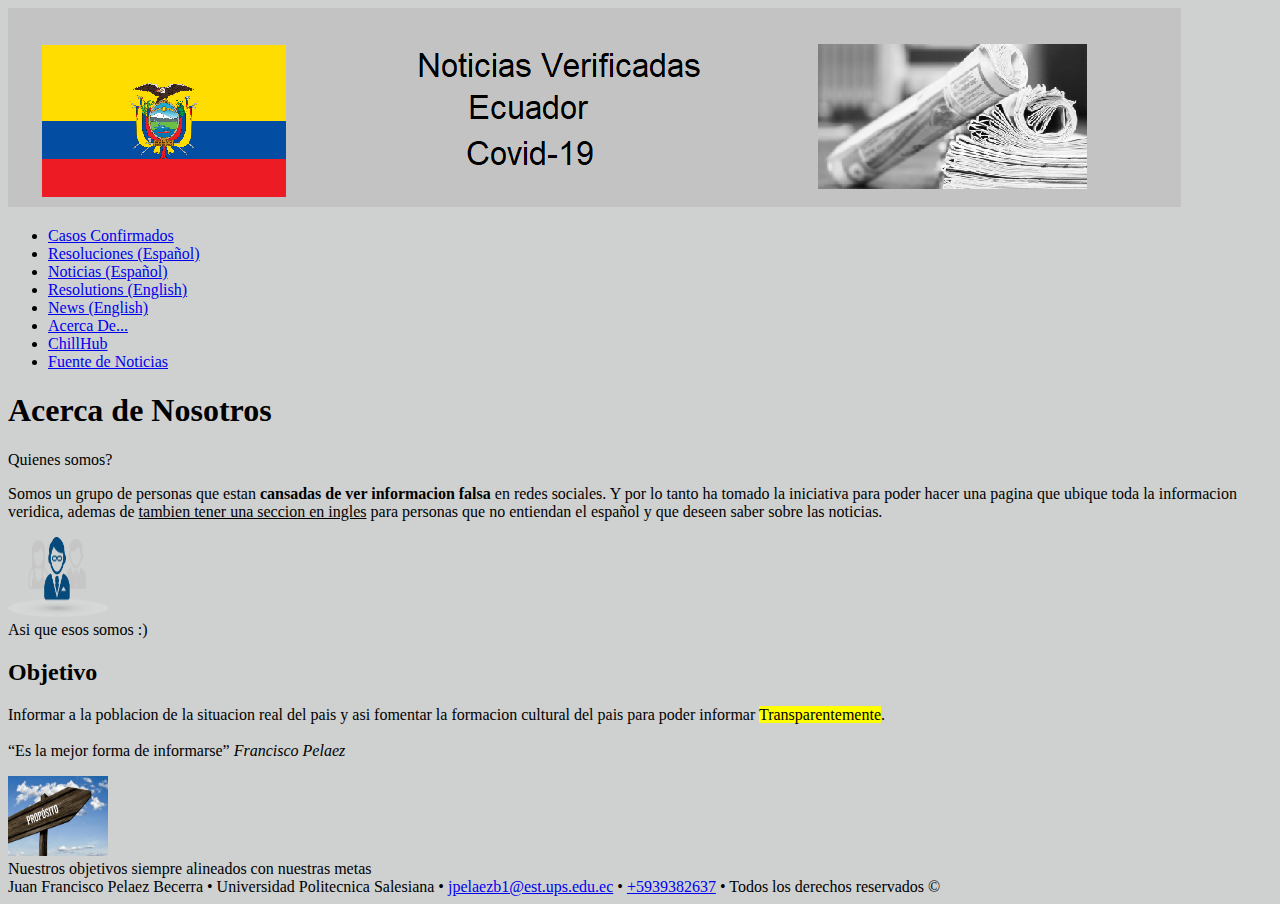
==== docs/about.html @ f0baad42 "First Push" ====
<!DOCTYPE html>
<html>
<head>
   <title>Ecuador News</title>
   <meta charset="utf-8" />
   <meta name="viewport" content="width=device-width, initial-scale=1" />
</head>

<body style="background-color:rgba(180, 182, 182, 0.637);">
   <header>
      <a href="../index.html"><img src="../images/Logonews.png" alt="Logo News" /></a>
      <nav>
          <ul>
              <li><a href="casos.html">Casos Confirmados</a></li>
              <li><a href="resol_esp.html">Resoluciones (Español)</a></li>
              <li><a href="news_esp.html">Noticias (Español)</a></li>
              <li><a href="resol_eng.html">Resolutions (English)</a></li>
              <li><a href="news_eng.html">News (English)</a></li>
              <li><a href="about.html">Acerca De...</a></li>
              <li><a href="chillhub.html">ChillHub</a></li>
              <li><a href="sources.html">Fuente de Noticias</a></li>
          </ul>
      </nav>
       
   </header>

   <!--
    <nav>
      <a href="docs/casos.html"><img src="images/casos_nav.png" alt="Casos Confirmados" /></a>
      <a href="docs/resol_esp.html"><img src="images/resol_esp.png" alt="Resoluciones Gubernamental (esp)" /></a>
      <a href="docs/news_esp.html"><img src="images/news_esp.png" alt="Noticias Ecuador (esp)" /></a>
      <a href="docs/resol_eng.html"><img src="images/resol_eng.png"  alt="Governmental Resolutions (eng)" /></a>
      <a href="docs/news_eng.html"><img src="images/news_eng.png" alt="Ecuadorian News" /></a>
      <a href="docs/about.html"><img src="images/about.png" alt="Acerca de" /></a>
      <a href="chillhub.html"><img src="images/chillHub.png" alt="ChillHub" /></a>
      <a href="docs/sources.html"><img src="images/source.png" alt="Sources" /></a>  
   </nav>

-->
<main>

   
    <section>
      <h1>Acerca de Nosotros</h1>
      <aside>Quienes somos?</aside>
      <article>
        <p> Somos un grupo de personas que estan <strong>cansadas de ver informacion falsa</strong>  en redes sociales. Y por lo tanto ha tomado la iniciativa para
            poder hacer una pagina que ubique toda la informacion veridica, ademas de <u>tambien tener una seccion en ingles</u> para personas
            que no entiendan el español y que deseen saber sobre las noticias. </p>
      </article>
      <img src="../images/quienesomos.png" alt="quienesomos" width="100" height="80">
      <aside>Asi que esos somos :) </aside>
    </section>

    <section>
      <h2>Objetivo</h2>
      <article>
        <p>
         Informar a la poblacion de la situacion real del pais y asi fomentar la formacion cultural del pais para poder informar 
         <mark>Transparentemente</mark>.
            <br>
            <br>
         <q>Es la mejor forma de informarse</q>
         <cite>Francisco Pelaez</cite>
        </p>
        <img src="../images/proposito.png" alt="Welcome" width="100" height="80">
        <aside>Nuestros objetivos siempre alineados con nuestras metas </aside>
      </article>
      
    </section>


  </main>

   <footer>
    Juan Francisco Pelaez Becerra &#8226; Universidad Politecnica Salesiana &#8226;  
    <a href="mailto:jpelaezb1@est.ups.edu.ec"> jpelaezb1@est.ups.edu.ec</a> &#8226;  <a href="tel:+593939082637">+5939382637</a> &#8226; 
    Todos los derechos reservados &copy;
   </footer>
</body>
</html>
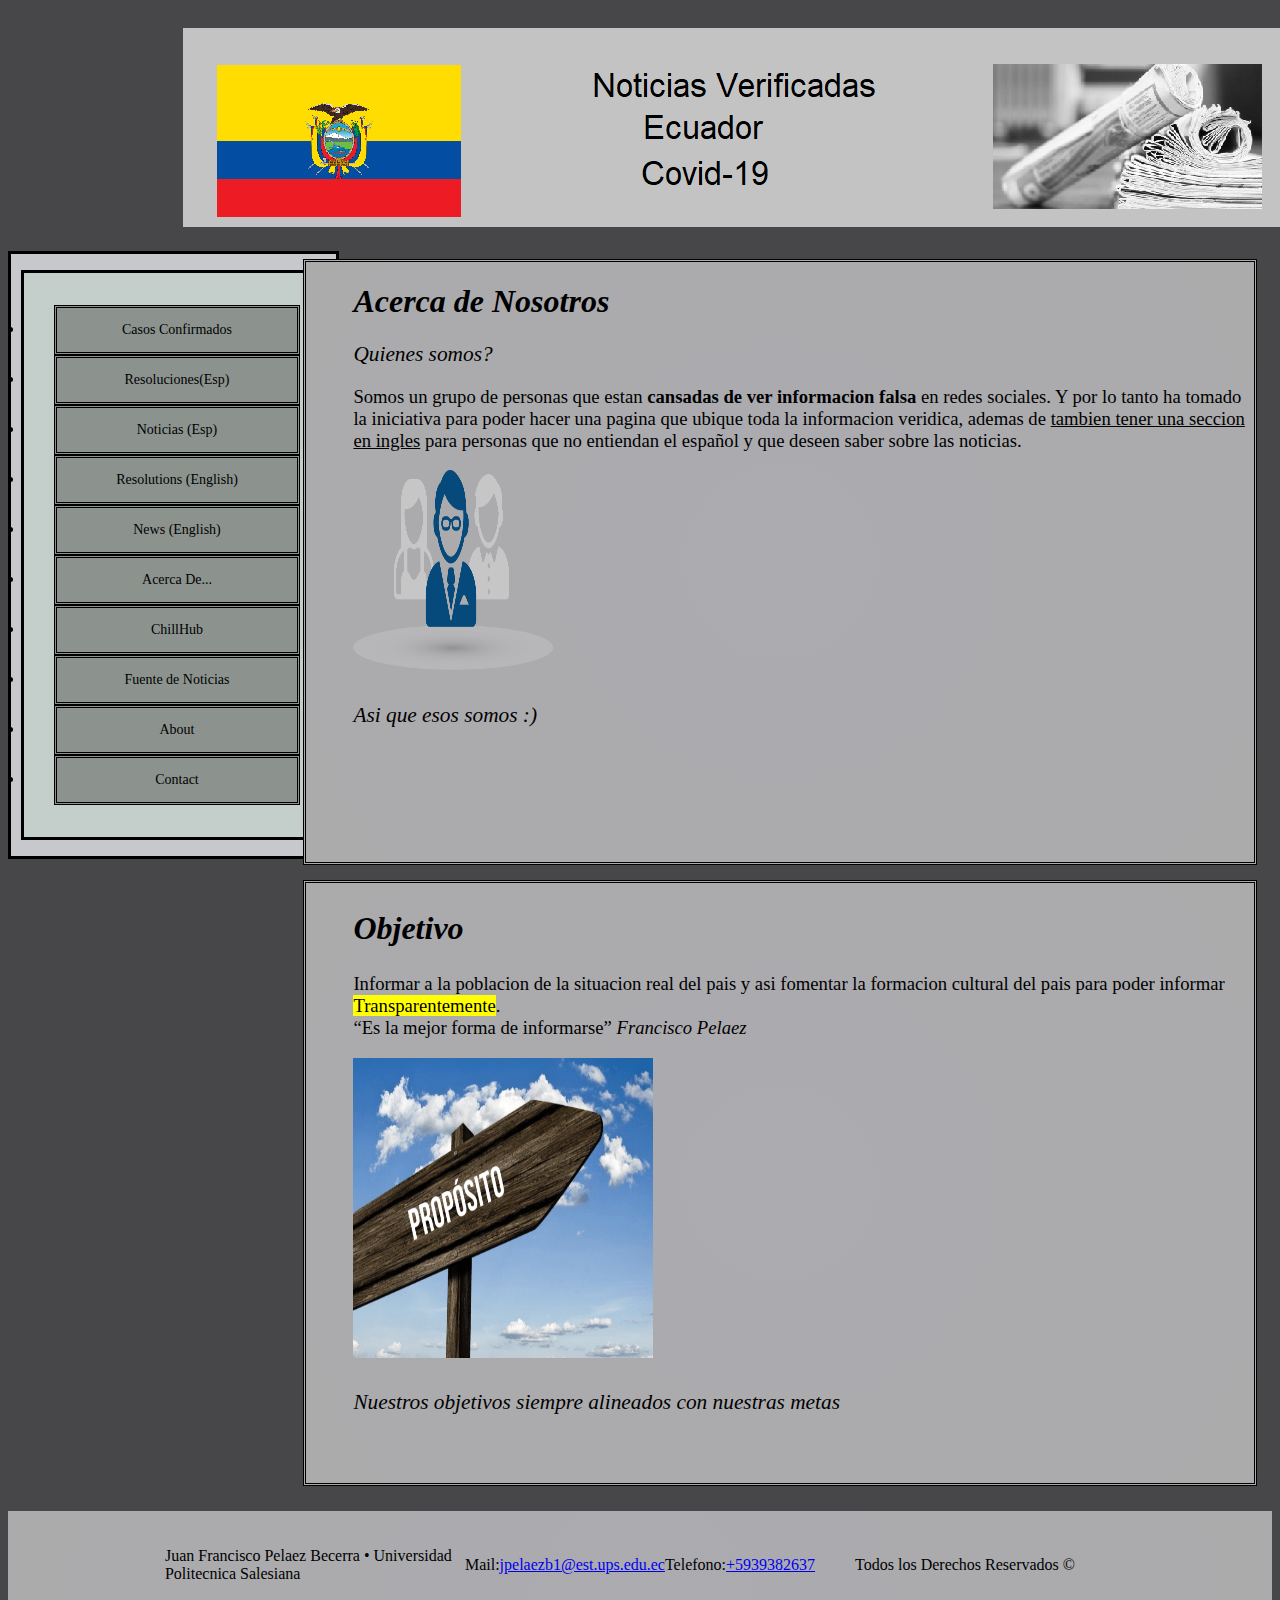
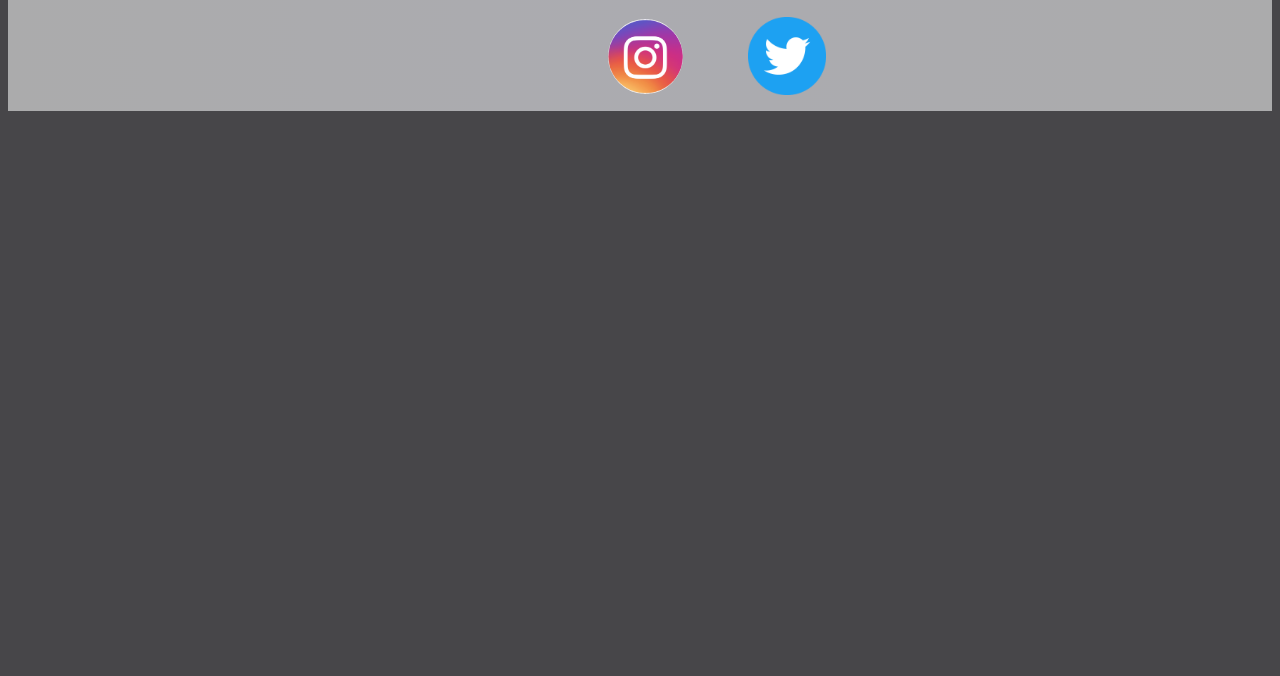
==== commit 7fa60833: "Punto2" ====
--- a/docs/about.html
+++ b/docs/about.html
@@ -4,24 +4,33 @@
    <title>Ecuador News</title>
    <meta charset="utf-8" />
    <meta name="viewport" content="width=device-width, initial-scale=1" />
+   <link rel="stylesheet" type="text/css" href="../css/doscolumnas.css" media="screen" />
 </head>
 
-<body style="background-color:rgba(180, 182, 182, 0.637);">
+<body>
+
    <header>
-      <a href="../index.html"><img src="../images/Logonews.png" alt="Logo News" /></a>
-      <nav>
+      <a href="../index.html"><img src="../images/Logonews.png" alt="Logo News" class="logoEcuador"></a>
+      <nav class="navigator">
           <ul>
+            <div class="topnav">
+
               <li><a href="casos.html">Casos Confirmados</a></li>
-              <li><a href="resol_esp.html">Resoluciones (Español)</a></li>
-              <li><a href="news_esp.html">Noticias (Español)</a></li>
+              <li><a href="resol_esp.html">Resoluciones(Esp)</a></li>
+              <li><a href="news_esp.html">Noticias (Esp)</a></li>
               <li><a href="resol_eng.html">Resolutions (English)</a></li>
               <li><a href="news_eng.html">News (English)</a></li>
               <li><a href="about.html">Acerca De...</a></li>
               <li><a href="chillhub.html">ChillHub</a></li>
               <li><a href="sources.html">Fuente de Noticias</a></li>
+              <li><a href="about.html">About</a></li>
+              <li><a href="sources.html">Contact</a></li>
+
+            </div>
           </ul>
+
       </nav>
-       
+
    </header>
 
    <!--
@@ -33,49 +42,64 @@
       <a href="docs/news_eng.html"><img src="images/news_eng.png" alt="Ecuadorian News" /></a>
       <a href="docs/about.html"><img src="images/about.png" alt="Acerca de" /></a>
       <a href="chillhub.html"><img src="images/chillHub.png" alt="ChillHub" /></a>
-      <a href="docs/sources.html"><img src="images/source.png" alt="Sources" /></a>  
+      <a href="docs/sources.html"><img src="images/source.png" alt="Sources" /></a>
    </nav>
 
 -->
 <main>
 
-   
-    <section>
-      <h1>Acerca de Nosotros</h1>
-      <aside>Quienes somos?</aside>
-      <article>
-        <p> Somos un grupo de personas que estan <strong>cansadas de ver informacion falsa</strong>  en redes sociales. Y por lo tanto ha tomado la iniciativa para
+
+    <section class="section1">
+      <h1 class="ch1">Acerca de Nosotros</h1>
+      <aside class="aside1">Quienes somos?</aside>
+      <article class="article1">
+        <p class="parafo1"> Somos un grupo de personas que estan <strong>cansadas de ver informacion falsa</strong>  en redes sociales. Y por lo tanto ha tomado la iniciativa para
             poder hacer una pagina que ubique toda la informacion veridica, ademas de <u>tambien tener una seccion en ingles</u> para personas
             que no entiendan el español y que deseen saber sobre las noticias. </p>
       </article>
-      <img src="../images/quienesomos.png" alt="quienesomos" width="100" height="80">
-      <aside>Asi que esos somos :) </aside>
+      <img src="../images/quienesomos.png" alt="quienesomos" class="img1">
+      <aside class="aside2">Asi que esos somos :) </aside>
     </section>
 
-    <section>
-      <h2>Objetivo</h2>
-      <article>
-        <p>
-         Informar a la poblacion de la situacion real del pais y asi fomentar la formacion cultural del pais para poder informar 
+    <section class="section2">
+      <h2 class="ch2">Objetivo</h2>
+      <article class="article2">
+        <p class="parafo2">
+         Informar a la poblacion de la situacion real del pais y asi fomentar la formacion cultural del pais para poder informar
          <mark>Transparentemente</mark>.
-            <br>
+
             <br>
          <q>Es la mejor forma de informarse</q>
          <cite>Francisco Pelaez</cite>
         </p>
-        <img src="../images/proposito.png" alt="Welcome" width="100" height="80">
-        <aside>Nuestros objetivos siempre alineados con nuestras metas </aside>
+        <img src="../images/proposito.png" alt="Welcome" class="img2">
+        <aside class="aside3">Nuestros objetivos siempre alineados con nuestras metas </aside>
       </article>
-      
+
     </section>
 
 
   </main>
 
-   <footer>
-    Juan Francisco Pelaez Becerra &#8226; Universidad Politecnica Salesiana &#8226;  
-    <a href="mailto:jpelaezb1@est.ups.edu.ec"> jpelaezb1@est.ups.edu.ec</a> &#8226;  <a href="tel:+593939082637">+5939382637</a> &#8226; 
-    Todos los derechos reservados &copy;
-   </footer>
+  <section class="section5">
+    <footer class="footer1">
+      <p class="autor">
+       Juan Francisco Pelaez Becerra &#8226; Universidad Politecnica Salesiana
+     </p>
+
+
+     <p class="emailfoot">Mail: <a href="mailto:jpelaezb1@est.ups.edu.ec"> jpelaezb1@est.ups.edu.ec</a></p>
+
+
+     <p class="telf">Telefono: <a href="tel:+593939082637">+5939382637</a></p>
+
+     <p class="copyrigth">Todos los Derechos Reservados &copy;</p>
+
+    </footer>
+  <a href="https://www.instagram.com/francisco_pelaez0/">
+    <img src="../images/instagram.png" alt="Instagram" class="imginst"></a>
+    <a href="https://twitter.com/franpel_0">
+    <img src="../images/twitter.png" alt="Twitter" class="imgtwitter"></a>
+  </section>
 </body>
-</html>+</html>
--- a/css/doscolumnas.css
+++ b/css/doscolumnas.css
@@ -0,0 +1,278 @@
+
+body{
+  background-color: #474649 ;
+}
+.logoEcuador{
+  position: relative;
+  left: 175px;
+  top: 20px;
+}
+.navigator{
+  border: solid black;
+  position: relative;
+  top: 40px;
+  width: 325px;
+  background-color: #c7c8cb;
+}
+.topnav {
+  position: relative;
+  border: solid black;
+  margin-left: -30px;
+  width: 300px;
+  background-color: #c4cfcc;
+  padding: 2em 0em;
+}
+.topnav a {
+  border: double black;
+  display: block;
+  color: black;
+  text-align: center;
+  margin-left: 10%;
+  padding: 14px 0px;
+  text-decoration: none;
+  font-size: 14px;
+
+  background-color:#8c938f;
+  width: 80%;
+}
+
+.topnav a:hover {
+  background-color: #505354;
+  color: white;
+}
+
+/*
+-------------------------------Seccion1----------------------------------------
+*/
+.section1{
+  width: 75%;
+  border: double black;
+  margin-bottom: 15px;
+  margin-right: 15px;
+  background:-webkit-radial-gradient(center, circle, #ababb0, #ababac);
+  height: 600px;
+  position: relative;
+  top: -560px;
+  float: right;
+  display:block;
+}
+.ch1{
+  font-size: 24pt;
+  font-style: oblique;
+  display: block;
+  text-align: left;
+  margin-left: 5%;
+}
+.aside1{
+  font-size: 16pt;
+  font-style: oblique;
+  display: block;
+  text-align: left;
+  margin-left: 5%;
+}
+
+.parafo1{
+  font-size: 14pt;
+  font-style: normal;
+  display: block;
+  text-align: left;
+  margin-left: 5%;
+}
+.img1{
+  margin-left: 5%;
+  width: 200px;
+  height: 200px;
+}
+.aside2{
+  font-size: 16pt;
+  font-style: oblique;
+  display: block;
+  text-align: left;
+  margin-left: 5%;
+  margin-top: 3%;
+}
+/*
+--------------------------------Seccion2-------------------------------------
+*/
+.section2{
+  width: 75%;
+  border: double black;
+  margin-bottom: 15px;
+  margin-right: 15px;
+  background:-webkit-radial-gradient(center, circle, #ababb0, #ababac);
+  height: 600px;
+  position: relative;
+  top: -560px;
+  float: right;
+  display:block;
+}
+.ch2{
+  font-size: 24pt;
+  font-style: oblique;
+  display: block;
+  text-align: left;
+  margin-left: 5%;
+}
+.aside2{
+  font-size: 16pt;
+  font-style: oblique;
+  display: block;
+  text-align: left;
+  margin-left: 5%;
+}
+
+.parafo2{
+  font-size: 14pt;
+  font-style: normal;
+  display: block;
+  text-align: left;
+  margin-left: 5%;
+}
+.img2{
+  margin-left: 5%;
+  width: 300px;
+  height: 300px;
+
+}
+.aside3{
+  font-size: 16pt;
+  font-style: oblique;
+  display: block;
+  text-align: left;
+  margin-left: 5%;
+  margin-top: 3%;
+}
+/*
+--------------------------------Seccion 3 // Tabla-----------------------------
+*/
+.section3{
+  width: 75%;
+  border: double black;
+  margin-bottom: 15px;
+  margin-right: 15px;
+  background:-webkit-radial-gradient(center, circle, #ababb0, #ababac);
+  height: 800px;
+  position: relative;
+  top: -550px;
+  float: right;
+  display:block;
+}
+.ch3{
+  font-size: 24pt;
+  font-style: oblique;
+  display: block;
+  text-align: left;
+  margin-left: 5%;
+}
+.article3{
+
+}
+.table1{
+  margin: 2px;
+  width: 600px;
+  height: 80%;
+}
+tr{
+  /*
+  display: flex;
+  text-align: justify;
+  */
+}
+td{
+
+}
+
+.youtube{
+  width: 640px;
+  height: 400px;
+  position: relative;
+  top: 100px;
+  left: 100px;
+}
+.pvideo{
+  font-size: 24pt;
+  font-style: oblique;
+  display: block;
+  text-align: left;
+  margin-left: 0%;
+
+}
+.pvideo{
+  font-size: 24pt;
+  font-style:italic;
+  display: block;
+  text-align: left;
+  margin-left: 5%;
+
+}
+.pvideo1{
+  font-size: 16pt;
+  font-style: normal;
+  display: block;
+  text-align: left;
+  margin-left: 5%;
+
+}
+/*
+---------------------Footer------------------------------------
+*/
+.section5{
+  width: 100%;
+  margin-bottom: 15px;
+  background:-webkit-radial-gradient(center, circle, #ababb0, #ababac);
+  height: 200px;
+  position: relative;
+  top: -550px;
+  float: right;
+  display:block;
+}
+.footer1{
+
+  width: 100%;
+  font-size: 12pt;
+  margin-top: 20px;
+  margin-left: 0;
+  margin-bottom: 15px;
+  display: flex;
+  justify-content: center;
+}
+.imginst{
+  border-radius: 50%;
+  position: relative;
+  top: -20px;
+  left: 600px;
+  width: 75px;
+  height: 75px;
+}
+.imgtwitter{
+  border-radius: 50%;
+  position: relative;
+  top: -8px;
+  left: 650px;
+  width: 100px;
+  height: 100px;
+}
+.emailfoot{
+  display: flex;
+  align-items: center;
+  justify-content: center;
+}
+.telf{
+  display: flex;
+  align-items: center;
+  justify-content: center;
+}
+.autor{
+  width: 300px;
+  display: flex;
+  align-items: center;
+  justify-content: center;
+}
+.copyrigth{
+  width: 300px;
+  display: flex;
+  align-items: center;
+  justify-content: center;
+}
+/*
+*/
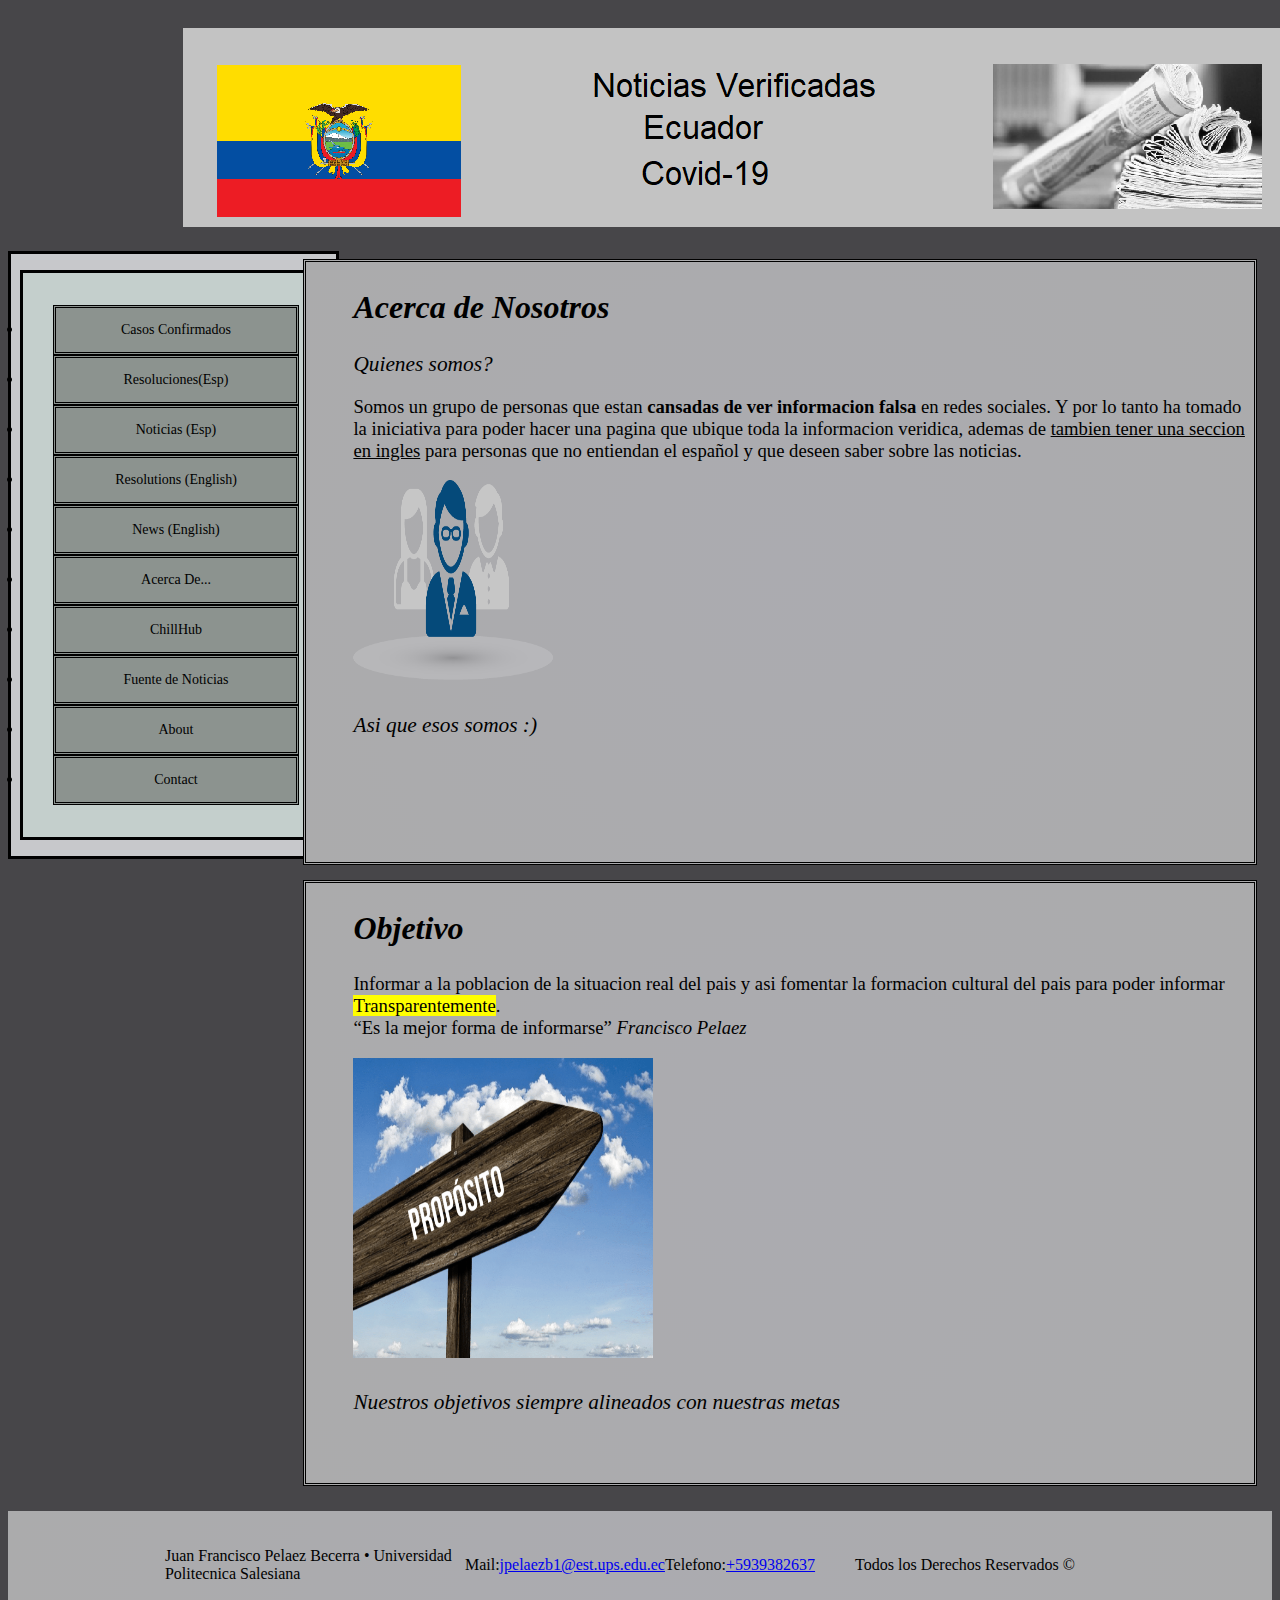
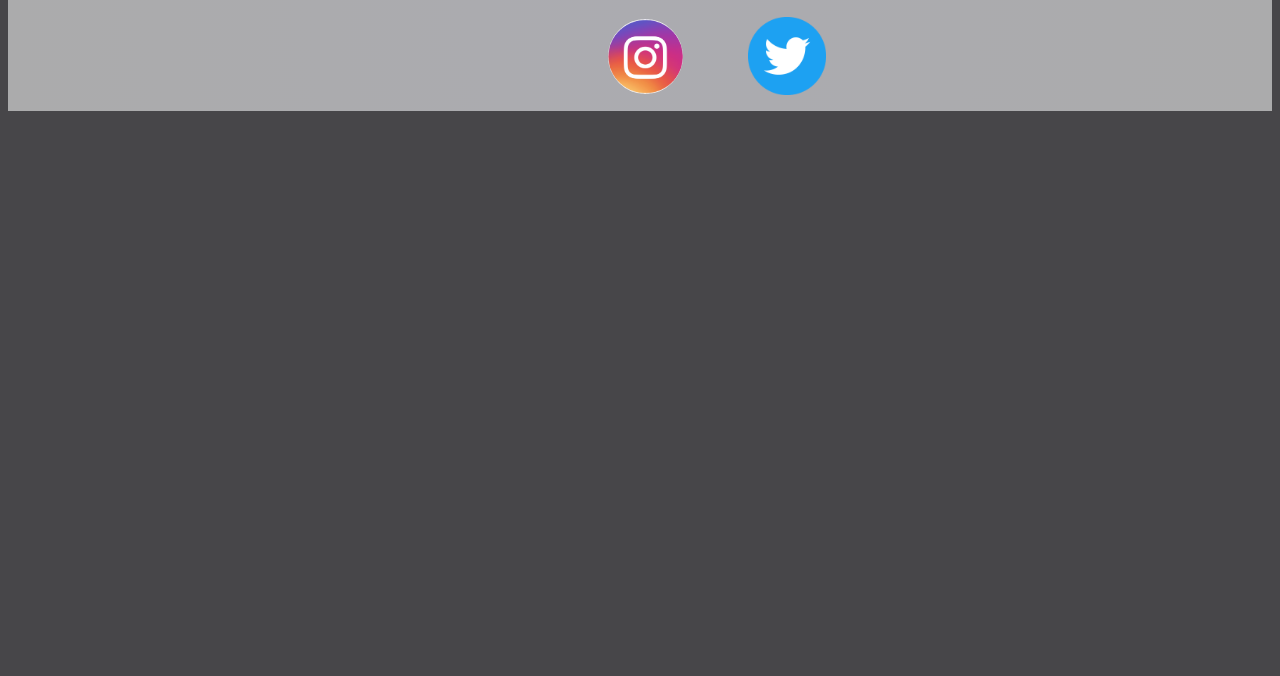
==== commit 70c30d9c: "W3C Corrections" ====
--- a/docs/about.html
+++ b/docs/about.html
@@ -1,10 +1,11 @@
 <!DOCTYPE html>
-<html>
+<html lang="es">
 <head>
    <title>Ecuador News</title>
    <meta charset="utf-8" />
    <meta name="viewport" content="width=device-width, initial-scale=1" />
    <link rel="stylesheet" type="text/css" href="../css/doscolumnas.css" media="screen" />
+   <link rel="stylesheet" type="text/css" href="../css/formatos.css" media="screen" />
 </head>
 
 <body>
@@ -12,8 +13,9 @@
    <header>
       <a href="../index.html"><img src="../images/Logonews.png" alt="Logo News" class="logoEcuador"></a>
       <nav class="navigator">
-          <ul>
-            <div class="topnav">
+
+          <ul class="topnav">
+
 
               <li><a href="casos.html">Casos Confirmados</a></li>
               <li><a href="resol_esp.html">Resoluciones(Esp)</a></li>
@@ -26,8 +28,9 @@
               <li><a href="about.html">About</a></li>
               <li><a href="sources.html">Contact</a></li>
 
-            </div>
+
           </ul>
+
 
       </nav>
 
@@ -49,21 +52,23 @@
 <main>
 
 
-    <section class="section1">
-      <h1 class="ch1">Acerca de Nosotros</h1>
+    <div class="section1">
+      <h2 class="ch2">Acerca de Nosotros</h2>
       <aside class="aside1">Quienes somos?</aside>
-      <article class="article1">
+      <div class="article1">
+
         <p class="parafo1"> Somos un grupo de personas que estan <strong>cansadas de ver informacion falsa</strong>  en redes sociales. Y por lo tanto ha tomado la iniciativa para
             poder hacer una pagina que ubique toda la informacion veridica, ademas de <u>tambien tener una seccion en ingles</u> para personas
             que no entiendan el español y que deseen saber sobre las noticias. </p>
-      </article>
+      </div>
       <img src="../images/quienesomos.png" alt="quienesomos" class="img1">
       <aside class="aside2">Asi que esos somos :) </aside>
-    </section>
+    </div>
 
-    <section class="section2">
+    <div class="section2">
       <h2 class="ch2">Objetivo</h2>
-      <article class="article2">
+      <div class="article2">
+
         <p class="parafo2">
          Informar a la poblacion de la situacion real del pais y asi fomentar la formacion cultural del pais para poder informar
          <mark>Transparentemente</mark>.
@@ -74,14 +79,14 @@
         </p>
         <img src="../images/proposito.png" alt="Welcome" class="img2">
         <aside class="aside3">Nuestros objetivos siempre alineados con nuestras metas </aside>
-      </article>
+      </div>
 
-    </section>
+    </div>
 
 
   </main>
 
-  <section class="section5">
+  <div class="section5">
     <footer class="footer1">
       <p class="autor">
        Juan Francisco Pelaez Becerra &#8226; Universidad Politecnica Salesiana
@@ -100,6 +105,6 @@
     <img src="../images/instagram.png" alt="Instagram" class="imginst"></a>
     <a href="https://twitter.com/franpel_0">
     <img src="../images/twitter.png" alt="Twitter" class="imgtwitter"></a>
-  </section>
+  </div>
 </body>
 </html>
--- a/css/doscolumnas.css
+++ b/css/doscolumnas.css
@@ -17,7 +17,7 @@
 .topnav {
   position: relative;
   border: solid black;
-  margin-left: -30px;
+  margin-left: 9px;
   width: 300px;
   background-color: #c4cfcc;
   padding: 2em 0em;
@@ -25,20 +25,14 @@
 .topnav a {
   border: double black;
   display: block;
-  color: black;
-  text-align: center;
   margin-left: 10%;
   padding: 14px 0px;
-  text-decoration: none;
-  font-size: 14px;
-
   background-color:#8c938f;
   width: 80%;
 }
 
 .topnav a:hover {
   background-color: #505354;
-  color: white;
 }
 
 /*
@@ -57,25 +51,17 @@
   display:block;
 }
 .ch1{
-  font-size: 24pt;
   font-style: oblique;
   display: block;
-  text-align: left;
   margin-left: 5%;
 }
 .aside1{
-  font-size: 16pt;
-  font-style: oblique;
-  display: block;
-  text-align: left;
+  display: block;
   margin-left: 5%;
 }
 
 .parafo1{
-  font-size: 14pt;
-  font-style: normal;
-  display: block;
-  text-align: left;
+  display: block;
   margin-left: 5%;
 }
 .img1{
@@ -84,10 +70,7 @@
   height: 200px;
 }
 .aside2{
-  font-size: 16pt;
-  font-style: oblique;
-  display: block;
-  text-align: left;
+  display: block;
   margin-left: 5%;
   margin-top: 3%;
 }
@@ -107,25 +90,16 @@
   display:block;
 }
 .ch2{
-  font-size: 24pt;
-  font-style: oblique;
-  display: block;
-  text-align: left;
+  display: block;
   margin-left: 5%;
 }
 .aside2{
-  font-size: 16pt;
-  font-style: oblique;
-  display: block;
-  text-align: left;
+  display: block;
   margin-left: 5%;
 }
 
 .parafo2{
-  font-size: 14pt;
-  font-style: normal;
-  display: block;
-  text-align: left;
+  display: block;
   margin-left: 5%;
 }
 .img2{
@@ -135,10 +109,7 @@
 
 }
 .aside3{
-  font-size: 16pt;
-  font-style: oblique;
-  display: block;
-  text-align: left;
+  display: block;
   margin-left: 5%;
   margin-top: 3%;
 }
@@ -151,34 +122,24 @@
   margin-bottom: 15px;
   margin-right: 15px;
   background:-webkit-radial-gradient(center, circle, #ababb0, #ababac);
-  height: 800px;
+  height: 870px;
   position: relative;
   top: -550px;
   float: right;
   display:block;
 }
 .ch3{
-  font-size: 24pt;
-  font-style: oblique;
-  display: block;
-  text-align: left;
+  display: block;
   margin-left: 5%;
 }
 .article3{
 
 }
-.table1{
+table, th, td{
   margin: 2px;
-  width: 600px;
+  width: 100%;
   height: 80%;
-}
-tr{
-  /*
-  display: flex;
-  text-align: justify;
-  */
-}
-td{
+  border: double black;
 
 }
 
@@ -188,28 +149,14 @@
   position: relative;
   top: 100px;
   left: 100px;
+  border: 0px;
 }
 .pvideo{
-  font-size: 24pt;
-  font-style: oblique;
-  display: block;
-  text-align: left;
-  margin-left: 0%;
-
-}
-.pvideo{
-  font-size: 24pt;
-  font-style:italic;
-  display: block;
-  text-align: left;
-  margin-left: 5%;
-
+  display: block;
+  margin-left: 5%;
 }
 .pvideo1{
-  font-size: 16pt;
-  font-style: normal;
-  display: block;
-  text-align: left;
+  display: block;
   margin-left: 5%;
 
 }
@@ -276,3 +223,27 @@
 }
 /*
 */
+.input1{
+  margin-left: 28px;
+  width: 379px;
+}
+.input2{
+  margin-left: 44px;
+  width: 379px;
+}
+.boton{
+  margin-left: 300px;
+  width: 100px;
+}
+.sectionz{
+  width: 50%;
+  border: double black;
+  margin-bottom: 15px;
+  margin-right: 250px;
+  background:-webkit-radial-gradient(center, circle, #ababb0, #ababac);
+  height: 500px;
+  position: relative;
+  top: -510px;
+  float: right;
+  display:block;
+}
--- a/css/formatos.css
+++ b/css/formatos.css
@@ -0,0 +1,84 @@
+.topnav a {
+  color: black;
+  text-align: center;
+  text-decoration: none;
+  font-size: 14px;
+}
+.topnav a:hover {
+  color: white;
+}
+.ch1{
+  font-size: 24pt;
+  font-style: oblique;
+  text-align: left;
+}
+.aside1{
+  font-size: 16pt;
+  font-style: oblique;
+  text-align: left;
+}
+.parafo1{
+  font-size: 14pt;
+  font-style: normal;
+  text-align: left;
+}
+.aside2{
+  font-size: 16pt;
+  font-style: oblique;
+  text-align: left;
+}
+.ch2{
+  font-size: 24pt;
+  font-style: oblique;
+  text-align: left;
+}
+.aside2{
+  font-size: 16pt;
+  font-style: oblique;
+  text-align: left;
+}
+.parafo2{
+  font-size: 14pt;
+  font-style: normal;
+  text-align: left;
+}
+.aside3{
+  font-size: 16pt;
+  font-style: oblique;
+  text-align: left;
+}
+.ch3{
+  font-size: 24pt;
+  font-style: oblique;
+  text-align: left;
+}
+.p1{
+  font-size: 12pt;
+  font-style: italic;
+}
+.p2{
+  font-size: 12pt;
+  font-style: italic;
+}
+.p3{
+  font-size: 12pt;
+  font-style: italic;
+}
+h4{
+  font-size: 12pt;
+  font-style: italic;
+}
+.p4{
+  font-size: 12pt;
+  font-style: italic;
+}
+.pvideo{
+  font-size: 24pt;
+  font-style:italic;
+  text-align: left;
+}
+.pvideo1{
+  font-size: 16pt;
+  font-style: normal;
+  text-align: left;
+}
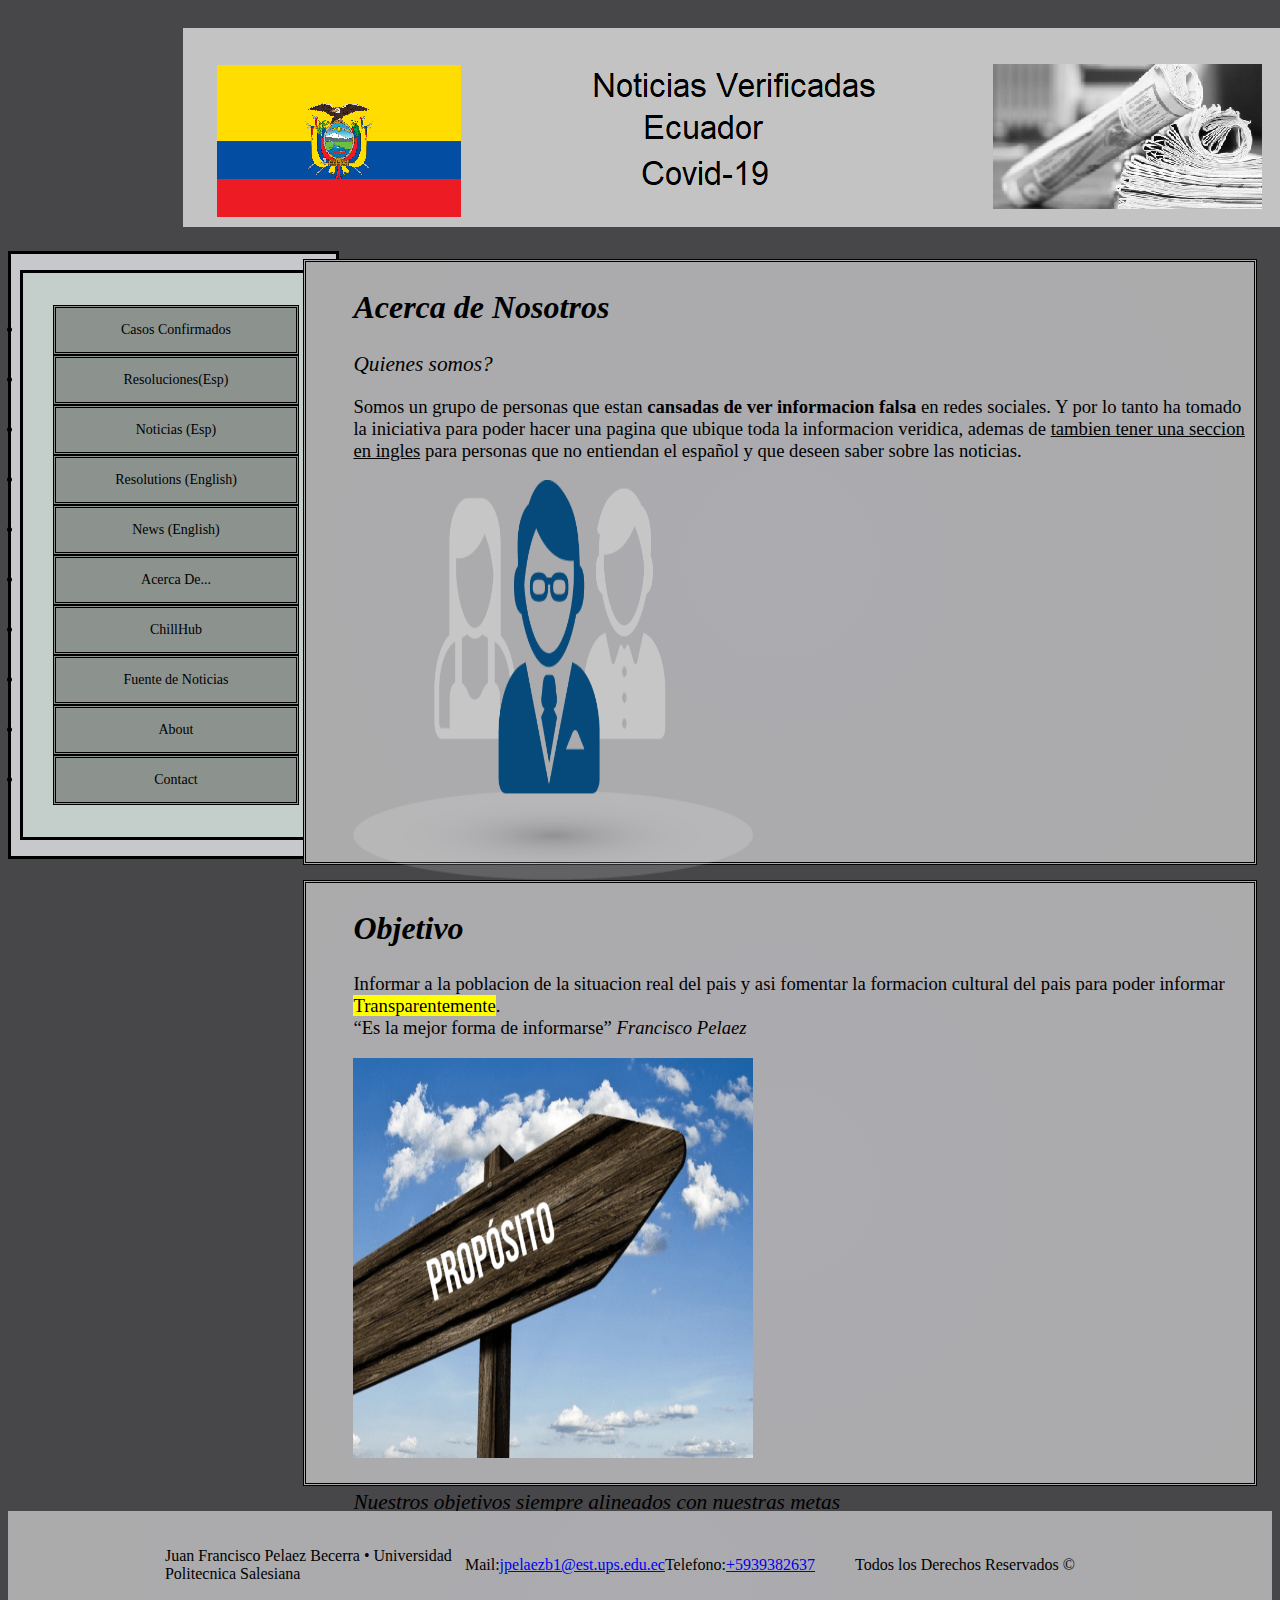
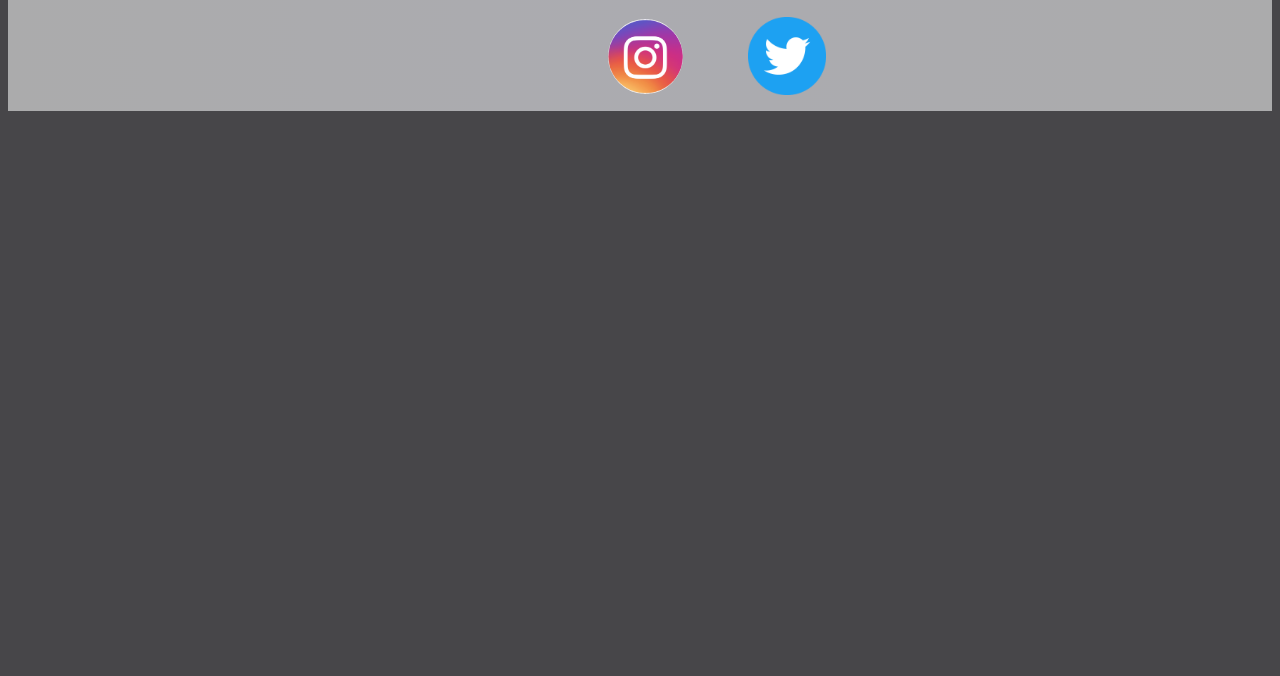
==== commit 494d4a4c: "Last commit" ====
--- a/docs/about.html
+++ b/docs/about.html
@@ -13,10 +13,7 @@
    <header>
       <a href="../index.html"><img src="../images/Logonews.png" alt="Logo News" class="logoEcuador"></a>
       <nav class="navigator">
-
           <ul class="topnav">
-
-
               <li><a href="casos.html">Casos Confirmados</a></li>
               <li><a href="resol_esp.html">Resoluciones(Esp)</a></li>
               <li><a href="news_esp.html">Noticias (Esp)</a></li>
@@ -27,15 +24,9 @@
               <li><a href="sources.html">Fuente de Noticias</a></li>
               <li><a href="about.html">About</a></li>
               <li><a href="sources.html">Contact</a></li>
-
-
           </ul>
-
-
       </nav>
-
    </header>
-
    <!--
     <nav>
       <a href="docs/casos.html"><img src="images/casos_nav.png" alt="Casos Confirmados" /></a>
@@ -47,7 +38,6 @@
       <a href="chillhub.html"><img src="images/chillHub.png" alt="ChillHub" /></a>
       <a href="docs/sources.html"><img src="images/source.png" alt="Sources" /></a>
    </nav>
-
 -->
 <main>
 
--- a/css/doscolumnas.css
+++ b/css/doscolumnas.css
@@ -66,8 +66,8 @@
 }
 .img1{
   margin-left: 5%;
-  width: 200px;
-  height: 200px;
+  width: 400px;
+  height: 400px;
 }
 .aside2{
   display: block;
@@ -104,8 +104,8 @@
 }
 .img2{
   margin-left: 5%;
-  width: 300px;
-  height: 300px;
+  width: 400px;
+  height: 400px;
 
 }
 .aside3{
